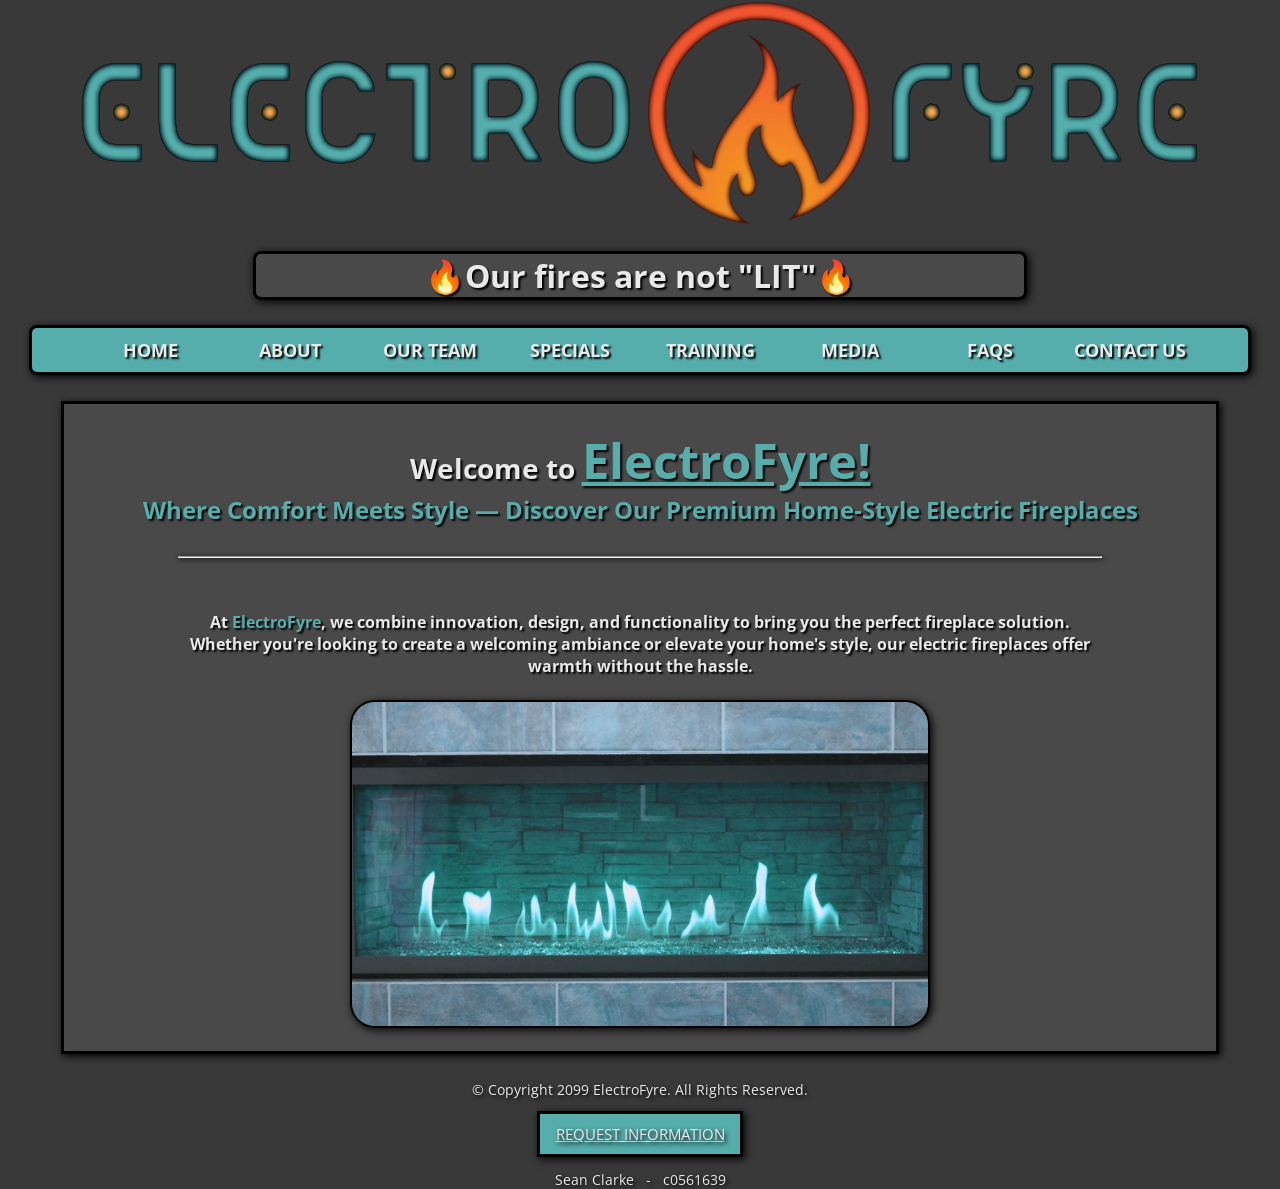
==== index.html @ 4f825682 "Add files via upload" ====
<!DOCTYPE html>
<!--
    Student Name: Sean Clarke
	Assignment: Term Cumulative Project - Product #34
    File Name: index.html
    Date: TBD
-->
<html lang="en">

	<head>
		<title>ElectroFyre: Main Page</title>
		<link rel="icon" type="image/x-icon" href="images/ElectroFyreSmallLogo.png">
		<meta charset="utf-8">
		<link rel="stylesheet" href="css/styles.css">
		<meta name="viewport" content="width=device-width, initial-scale=1" />
		<link rel="preconnect" href="https://fonts.googleapis.com">
		<link rel="preconnect" href="https://fonts.gstatic.com" crossorigin>
		<link href="https://fonts.googleapis.com/css2?family=Open+Sans:ital,wght@0,300..800;1,300..800&display=swap" rel="stylesheet">	</head>

	<body>
		
		<a href="index.html"><img src="images/ElectroFyreLogo.png" alt="ElectroFyre Logo"></a>

		<header>
			<h1>&#128293;Our fires are not &#34;LIT&#34;&#128293;</h1>
		</header>

		<nav class="mobile_tablet_Nav">
			<ul>
				<a href ="index.html">Home</a>
				<a href ="about.html">About</a>
				<a href ="our-team.html">Our Team</a>
				<a href ="specials.html">Specials</a>
				<a href ="training.html">Training</a>
				<a href ="media.html">Media</a>
				<a href ="faqs.html">FAQs</a>
				<a href ="contact.html">Contact Us</a>
			</ul>
		</nav>
	
		<nav class="desktop_Nav">
			<ul>
				<li><a href ="index.html">Home</a></li>
				<li><a href ="about.html">About</a> </li>
				<li><a href ="our-team.html">Our Team</a></li>
				<li><a href ="specials.html">Specials</a></li>
				<li><a href ="training.html">Training</a></li>
				<li><a href ="media.html">Media</a></li>
				<li><a href ="faqs.html">FAQs</a></li>
				<li><a href ="contact.html">Contact Us</a></li>
			</ul>
		</nav>

		<main>
			<div class="mobile_tablet_Main">
				<h1>Welcome to <span>ElectroFyre!</span></h1>
				<h2>Where Comfort Meets Style — Discover Our Premium Home-Style Electric Fireplaces</h2>
				<br>
				<hr>
				<br>
				<p>At <span>ElectroFyre</span>, we combine innovation, design, and functionality to bring you the perfect fireplace 
					solution. Whether you're looking to create a welcoming ambiance or elevate your home's style, our 
					electric fireplaces offer warmth without the hassle.</p>
				<img class="fp_Image" src="images/a4490335fdb6234ad3ac3cd3d7a54490.gif" alt="animated electric fireplace">
			</div>
			<div class="desktop_Main">
				<h1>Welcome to <span>ElectroFyre!</span></h1>
				<h2>Where Comfort Meets Style — Discover Our Premium Home-Style Electric Fireplaces</h2>
				<br>
				<hr>
				<br>
				<p>At <span>ElectroFyre</span>, we combine innovation, design, and functionality to bring you the perfect fireplace 
					solution. Whether you're looking to create a welcoming ambiance or elevate your home's style, our 
					electric fireplaces offer warmth without the hassle.</p>
				<img class="fp_Image" src="images/a4490335fdb6234ad3ac3cd3d7a54490.gif" alt="animated electric fireplace">
			</div>
		</main>

		<footer>
			<p>&copy; Copyright 2099 ElectroFyre. All Rights Reserved.</p>
			<a href="mailto:contact@electrofyre.ca">Request Information</a>
			<p>Sean Clarke &nbsp; - &nbsp; c0561639</p>
		</footer>

	</body>
</html>
---- css/styles.css ----
/*
    Student Name: Sean Clarke
	Student ID: c0561639
	Assignment: Term Cumulative Project - Product #34
    File Name: styles.css
    Date: TBD
*/

/*CSS RESET*/
body, header, nav, main, footer, img, h1, h2, h3, p, a, ul, li {
    margin: 0;
    padding: 0;
    border: 0;
}

/*Style rules for body and images */
body {
    background-color: #393939
}

img {
    display:block;
    margin: auto;
    height: auto;
    max-width: 100%;
}

header {
    font-family: "Open Sans", sans-serif;
    width: 100%;
    margin: auto;
    color: #e9e9e9;
    margin-top: 2%;
    margin-bottom: 2%;
    text-align: center;
    text-shadow: 2px 2px 2px #000;
    font-size: 0.75em;
}

/*Style rules for nav bar*/
.mobile_tablet_Nav {
    font-family: "Open Sans", sans-serif;
    list-style: none;
    margin: auto;
    text-align: center;
    border-radius: 25px;
    font-size: 0;
    width: 95%;
}

.desktop_Nav {
    display: none;
}

.mobile_tablet_Nav a {
    background: #55aeac;
    display: inline-block;
    border: 2px solid #000;
    border-radius: 10px;
    text-decoration: none;
    color: #e9e9e9;
    width: 90%;
    padding-top: 20px;
    padding-bottom: 20px;
    font-size: 18px;
    text-transform: uppercase;
    font-weight: bold;
    text-align: center;
	transition: .3s ease-in-out;
    opacity: 1;
    text-shadow: 2px 2px 2px #000;
    box-shadow: 2px 2px 8px #000;
}

.mobile_tablet_Nav a:hover {
    background-color: #122525;
}

/* Style rules for main content */
.mobile_tablet_Main {
    font-family: "Open Sans", sans-serif;
    display: block;
    margin: auto;
    margin-top: 2%;
    margin-bottom: 2%;
    text-align: center;
    font-weight: bold;
    border: 3px solid #000;
    box-shadow: 2px 2px 8px #000;
    max-width: 90%;
    background-color: #494949;
    text-shadow: 2px 2px 2px #000;
    color: #e9e9e9;
    z-index: -1;
}

.desktop_Main {
    display: none;
}

main hr {
    width: 80%;
    box-shadow: 1px 1px 5px #000;
}

main h1 {
    margin-top: 2%;
    font-size: 1.75em;
}

main h2 {
    color: #55aeac;
}

main h1 span {
    color: #55aeac;
    font-size: 1.75em;
    text-decoration: underline;
}

main p {
    margin-top: 2%;
    width: 40%;
    margin-left: auto;
    margin-right: auto;
}

main p span {
    color: #55aeac;
}

main h3 span {
    color: #55aeac;
    font-size: 1.3em;
    text-decoration: underline;
}



.aboutList {
    margin-bottom: 2%;
    margin: auto;
    text-align: left;
    margin-top: 2%;
    width: 40%;
}

.aboutList li {
    list-style: decimal;
    padding-bottom: 2%;
}

li span {
    color: #55aeac;
}

.fp_Image {
    max-width: 50%;
    margin-top: 2%;
    margin-bottom: 2%;
    border: 2px solid #000;
    border-radius: 25px;
    box-shadow: 2px 2px 8px #000;
    -webkit-filter:hue-rotate(150deg);
}

.mobile_tablet_Main iframe {
    border: 3px solid #000;
    border-radius: 25px;
    width: 300px;
    height: 200px;
    margin-bottom: 2%;
}

/*Style rules for footer*/
footer {
    font-family: "Open Sans", sans-serif;
    color: #e9e9e9;
    font-size: 14px;
    text-align: center;
    margin: auto;
    margin-top: 2%;
    text-shadow: 2px 2px 4px #000;
}

footer a {
    background: #55aeac;
    margin: auto;
    margin-top: 1%;
    margin-bottom: 1%;
    color: #e9e9e9;
    width: 180px;
    display: block;
    text-align: center;
    padding: 10px;
    font-size: 15px;
    text-transform: uppercase;
    border: 3px solid #000;
    opacity: 1;
	transition: .3s ease-in-out;
    box-shadow: 2px 2px 8px #000;
    font-weight: b;
}

footer a:hover {
    background-color: #122525;
}

/*Style rules for "fireplaces" classes in special.html*/
.fireplaces-container {
    display: flex;
    padding: 10px;
    gap: 10px;
    justify-content: center;
}

.fireplaces:active .fireplaces-image img {
    filter:saturate(0) blur(2px);
    transform: scale(1.1);
}

.fireplaces {
    position: relative;
    width: 250px;
    height: 350px;
    box-shadow: 0 5px 15px rgba(0, 0, 0, 0.1);
    background-color: #fff;
    overflow: clip;
    border: 2px solid #000000;
    margin-bottom: 2%;
    box-shadow: 2px 2px 5px #000;
}

.fireplaces-image {
    position: relative;
    width: 100%;
    height: 100%; 
}

.fireplaces-image img {
    display: block;
    margin: auto;
    width: 100%;
    height: 100%;
    object-fit: cover;
    object-position: 50% 80%;
    transition:all 0.9s ease-in-out;
}

.fireplaces-image .fireplaces-info {
    position: absolute;
    top: 0;
    left: 0;
    width: 100%;
    height: 100%;
    background-color: rgba(0, 0, 0, 0.75);
    color: #fff;
    opacity: 0;
    transition: opacity 0.3s ease-in-out;
    text-align: left;
}

.fireplaces:active .fireplaces-info {
    opacity: 1;
}

.fireplaces-info h2 {
    font-size: 12px;
    font-weight: bold;
    text-align: center;
    color: #55aeac;
    text-shadow: 1px 1px 0px #000000;
}

.fireplaces-info h3 {
    font-size: 12px;
    font-weight: bold;
    text-align: center;
    color: #78f3f1;
    text-shadow: 1px 1px 0px #000000;
    margin-bottom: 0px;
}

.fireplaces-info li {
    font-size: 10px;
    text-align:left;
    text-shadow: 1px 1px 0px #000000;
    margin-left: 10px;
    margin-top: 5px;
}

.fireplaces-info p {
    font-size: 10px;
    text-align: left;
    text-shadow: 1px 1px 0px #000000;
    margin-left: 10px;
    margin-top: 10px;
}

/* Style rules for Desktop Navport*/
@media screen and (min-width: 1200px), print {

    header {
        font-family: "Open Sans", sans-serif;
        max-width: 60%;
        margin: auto;
        background-color:#494949;
        color: #e9e9e9;
        margin-top: 2%;
        margin-bottom: 2%;
        border: 3px solid #000;
        border-radius: 8px;
        box-shadow: 2px 2px 10px #000;
        text-align: center;
        text-shadow: 2px 2px 2px #000;
        font-size: 1em;
    }

    .mobile_tablet_Nav {
        display: none;
    }

    .desktop_Nav {
        display: block;
        font-family: "Open Sans", sans-serif;
        list-style: none;
        background: #55aeac;
        margin: auto;
        text-align: center;
        border: 3px solid #000;
        border-radius: 8px;
        font-size: 0;
        width: 95%;
        box-shadow: 2px 2px 8px;
    }
    
    .desktop_Nav li {
        display: inline-block;
    }
    
    .desktop_Nav a {
        text-decoration: none;
        color: #e9e9e9;
        width: 120px;
        display: inline-block;
        padding: 10px;
        font-size: 18px;
        text-transform: uppercase;
        font-weight: bold;
        text-align: center;
        transition: .3s ease-in-out;
        opacity: 1;
        text-shadow: 2px 2px 2px #000;
    }
    
    .desktop_Nav a:hover {
        background-color: #122525;
    }

    .mobile_tablet_Main {
        display: none;
    }

    .desktop_Main {
        font-family: "Open Sans", sans-serif;
        display: block;
        margin: auto;
        margin-top: 2%;
        margin-bottom: 2%;
        text-align: center;
        font-weight: bold;
        border: 3px solid #000;
        box-shadow: 2px 2px 8px #000;
        max-width: 90%;
        background-color: #494949;
        text-shadow: 2px 2px 2px #000;
        color: #e9e9e9;
        z-index: -1;
    }

    .desktop_Main iframe {
        border: 3px solid #000;
        border-radius: 25px;
        width: 500px;
        height: 300px;
        margin-bottom: 2%;
    }

    .desktop_Main p {
        margin-top: 2%;
        width: 80%;
        margin-left: auto;
        margin-right: auto;
    }

    .desktop_Main .aboutList {
        margin-bottom: 2%;
        margin: auto;
        text-align: left;
        margin-top: 2%;
        width: 50%;
    }

    .fireplaces-info h2 {
        font-size: 22px;
        font-weight: bold;
        text-align: center;
        color: #55aeac;
        text-shadow: 1px 1px 0px #000000;
    
    }
    
    .fireplaces-info h3 {
        font-size: 22px;
        font-weight: bold;
        text-align: center;
        color: #78f3f1;
        text-shadow: 1px 1px 0px #000000;
        margin-bottom: 0px;
    }
    
    .fireplaces-info li {
        font-size: 14px;
        text-align:left;
        text-shadow: 1px 1px 0px #000000;
        margin-left: 10px;
        margin-top: 5px;
    }
    
    .fireplaces-info p {
        font-size: 14px;
        text-align: left;
        text-shadow: 1px 1px 0px #000000;
        margin-left: 10px;
        margin-top: 10px;
    }

    .fireplaces:hover .fireplaces-image img {
        filter:saturate(0) blur(2px);
        transform: scale(1.1);
    }

    .fireplaces:hover .fireplaces-info {
        opacity: 1;
    }

}
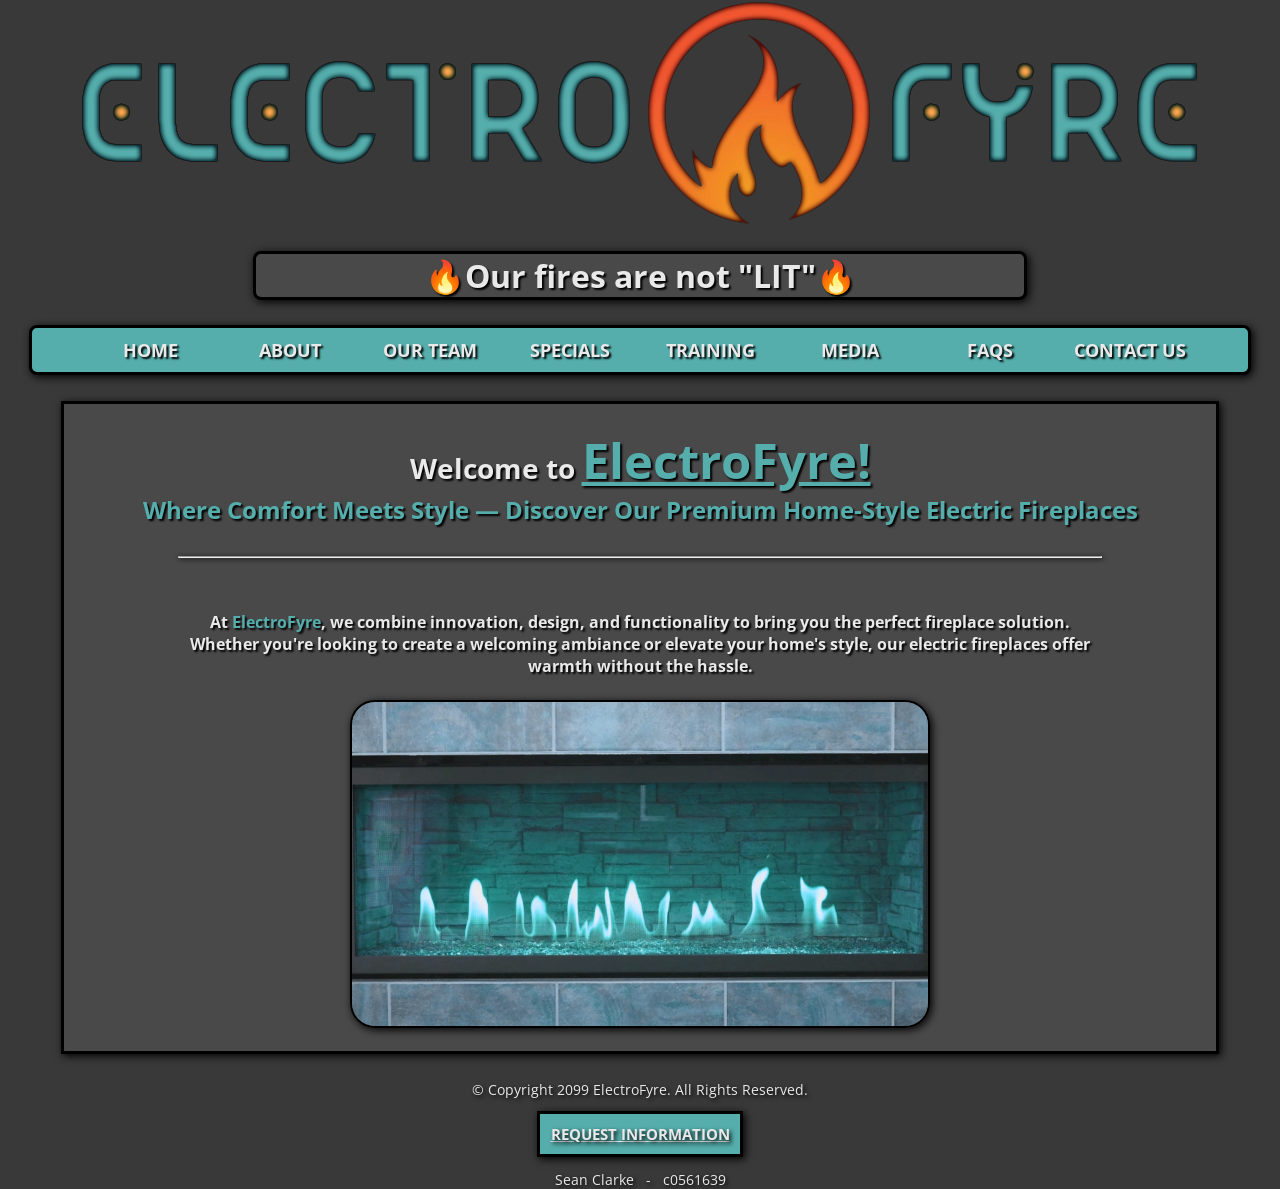
==== commit dabbe459: "Add files via upload" ====
--- a/index.html
+++ b/index.html
@@ -12,10 +12,11 @@
 		<link rel="icon" type="image/x-icon" href="images/ElectroFyreSmallLogo.png">
 		<meta charset="utf-8">
 		<link rel="stylesheet" href="css/styles.css">
-		<meta name="viewport" content="width=device-width, initial-scale=1" />
+		<meta name="viewport" content="width=device-width, initial-scale=1">
 		<link rel="preconnect" href="https://fonts.googleapis.com">
 		<link rel="preconnect" href="https://fonts.gstatic.com" crossorigin>
-		<link href="https://fonts.googleapis.com/css2?family=Open+Sans:ital,wght@0,300..800;1,300..800&display=swap" rel="stylesheet">	</head>
+		<link href="https://fonts.googleapis.com/css2?family=Open+Sans:ital,wght@0,300..800;1,300..800&display=swap" rel="stylesheet">	
+	</head>
 
 	<body>
 		
@@ -26,7 +27,6 @@
 		</header>
 
 		<nav class="mobile_tablet_Nav">
-			<ul>
 				<a href ="index.html">Home</a>
 				<a href ="about.html">About</a>
 				<a href ="our-team.html">Our Team</a>
@@ -35,7 +35,6 @@
 				<a href ="media.html">Media</a>
 				<a href ="faqs.html">FAQs</a>
 				<a href ="contact.html">Contact Us</a>
-			</ul>
 		</nav>
 	
 		<nav class="desktop_Nav">
--- a/css/styles.css
+++ b/css/styles.css
@@ -199,7 +199,7 @@
     opacity: 1;
 	transition: .3s ease-in-out;
     box-shadow: 2px 2px 8px #000;
-    font-weight: b;
+    font-weight: bold;
 }
 
 footer a:hover {
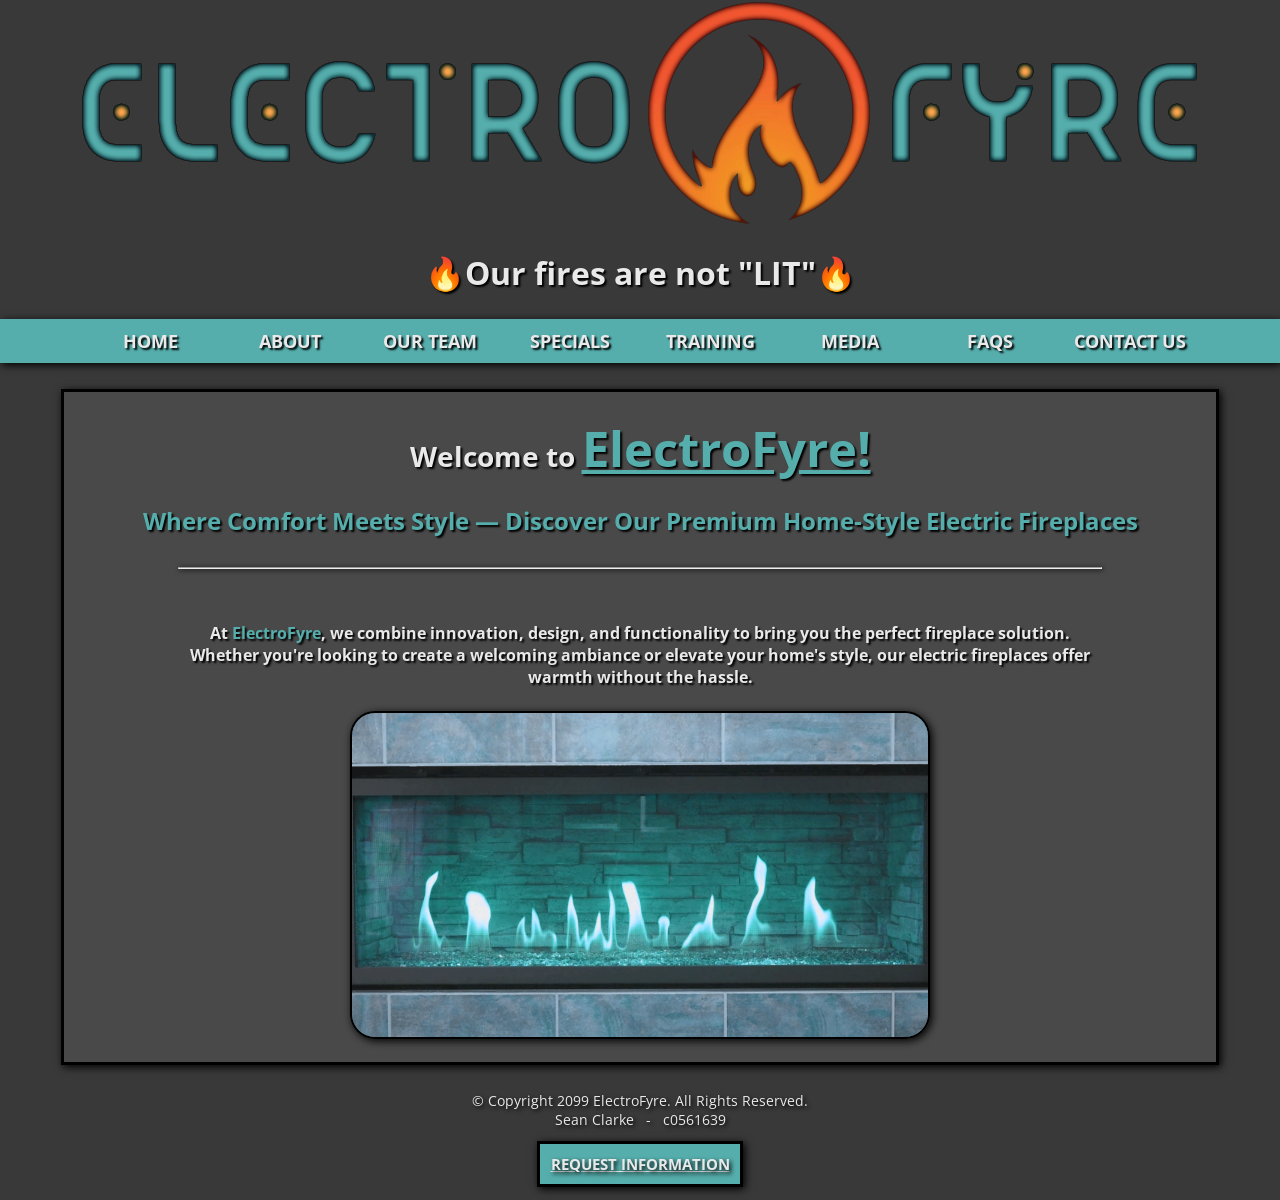
==== commit f0c4e7a2: "Add files via upload" ====
--- a/index.html
+++ b/index.html
@@ -74,12 +74,12 @@
 				<img class="fp_Image" src="images/a4490335fdb6234ad3ac3cd3d7a54490.gif" alt="animated electric fireplace">
 			</div>
 		</main>
-
 		<footer>
-			<p>&copy; Copyright 2099 ElectroFyre. All Rights Reserved.</p>
-			<a href="mailto:contact@electrofyre.ca">Request Information</a>
-			<p>Sean Clarke &nbsp; - &nbsp; c0561639</p>
+			<p>&copy; Copyright 2099 ElectroFyre. All Rights Reserved.
+			<br>Sean Clarke &nbsp; - &nbsp; c0561639</p>
+				<ul>
+					<li><a href="mailto:contact@electrofyre.ca">Request Information</a></li>
+				</ul>
 		</footer>
-
 	</body>
 </html>
--- a/css/styles.css
+++ b/css/styles.css
@@ -43,9 +43,7 @@
     list-style: none;
     margin: auto;
     text-align: center;
-    border-radius: 25px;
     font-size: 0;
-    width: 95%;
 }
 
 .desktop_Nav {
@@ -55,14 +53,13 @@
 .mobile_tablet_Nav a {
     background: #55aeac;
     display: inline-block;
-    border: 2px solid #000;
-    border-radius: 10px;
+    border: 1px solid #000;
     text-decoration: none;
     color: #e9e9e9;
-    width: 90%;
+    width: 100%;
     padding-top: 20px;
     padding-bottom: 20px;
-    font-size: 18px;
+    font-size: 22px;
     text-transform: uppercase;
     font-weight: bold;
     text-align: center;
@@ -110,6 +107,7 @@
 
 main h2 {
     color: #55aeac;
+    margin-top: 2%;
 }
 
 main h1 span {
@@ -135,7 +133,9 @@
     text-decoration: underline;
 }
 
-
+h3 {
+    margin-bottom: 2%;
+}
 
 .aboutList {
     margin-bottom: 2%;
@@ -278,7 +278,6 @@
     text-align: center;
     color: #78f3f1;
     text-shadow: 1px 1px 0px #000000;
-    margin-bottom: 0px;
 }
 
 .fireplaces-info li {
@@ -304,13 +303,9 @@
         font-family: "Open Sans", sans-serif;
         max-width: 60%;
         margin: auto;
-        background-color:#494949;
         color: #e9e9e9;
         margin-top: 2%;
         margin-bottom: 2%;
-        border: 3px solid #000;
-        border-radius: 8px;
-        box-shadow: 2px 2px 10px #000;
         text-align: center;
         text-shadow: 2px 2px 2px #000;
         font-size: 1em;
@@ -327,10 +322,7 @@
         background: #55aeac;
         margin: auto;
         text-align: center;
-        border: 3px solid #000;
-        border-radius: 8px;
         font-size: 0;
-        width: 95%;
         box-shadow: 2px 2px 8px;
     }
     
@@ -416,7 +408,6 @@
         text-align: center;
         color: #78f3f1;
         text-shadow: 1px 1px 0px #000000;
-        margin-bottom: 0px;
     }
     
     .fireplaces-info li {
